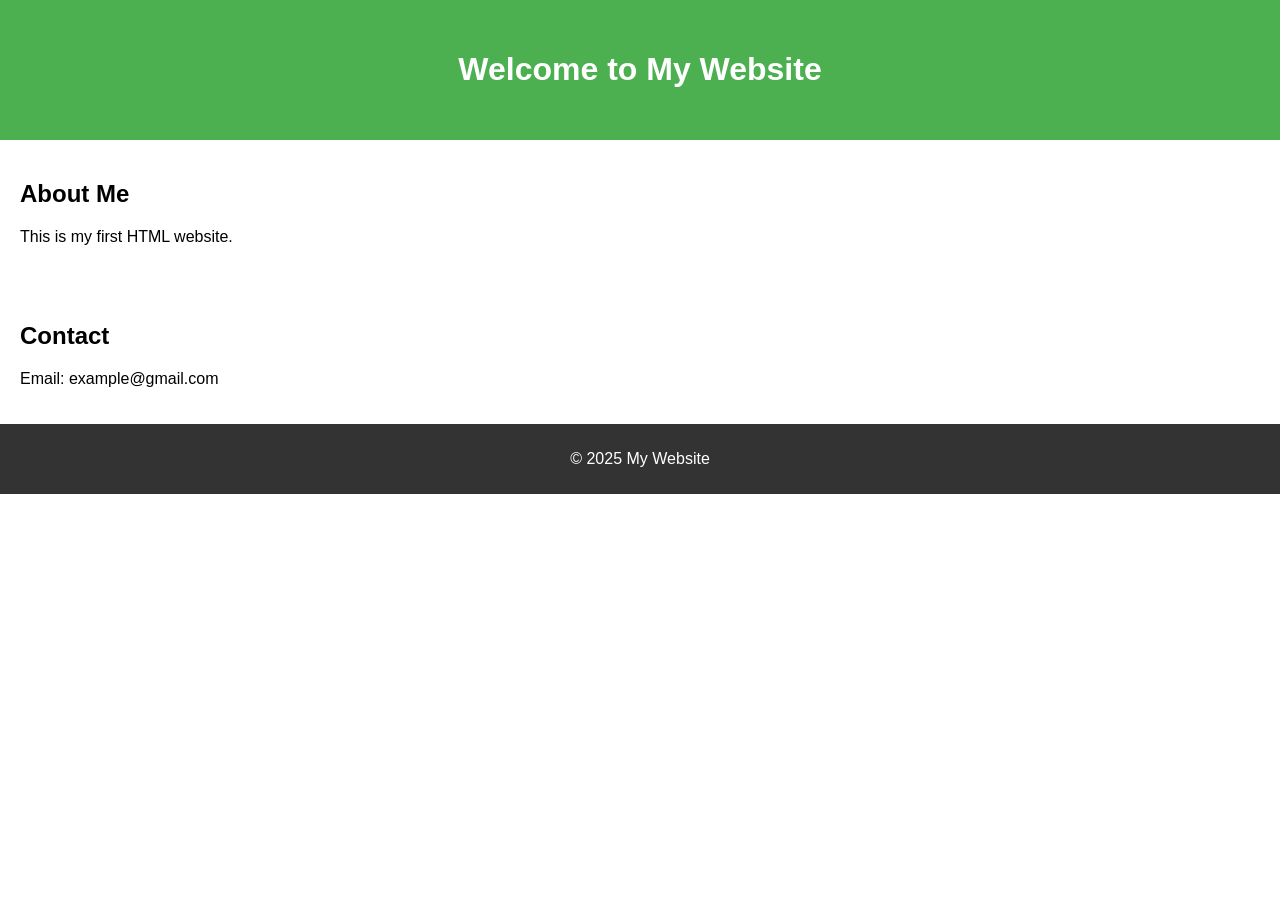
==== One-Page-Website/index.html @ c105d983 "one page website project" ====
<!DOCTYPE html>
<html>
<head>
    <title>My One Page Website</title>
    <style>
        body {
            font-family: Arial;
            margin: 0;
            padding: 0;
        }
        header {
            background-color: #4CAF50;
            color: white;
            text-align: center;
            padding: 30px;
        }
        section {
            padding: 20px;
        }
        footer {
            background-color: #333;
            color: white;
            text-align: center;
            padding: 10px;
        }
    </style>
</head>

<body>
    <header>
        <h1>Welcome to My Website</h1>
    </header>

    <section>
        <h2>About Me</h2>
        <p>This is my first HTML website.</p>
    </section>

    <section>
        <h2>Contact</h2>
        <p>Email: example@gmail.com</p>
    </section>

    <footer>
        <p>© 2025 My Website</p>
    </footer>
</body>
</html>
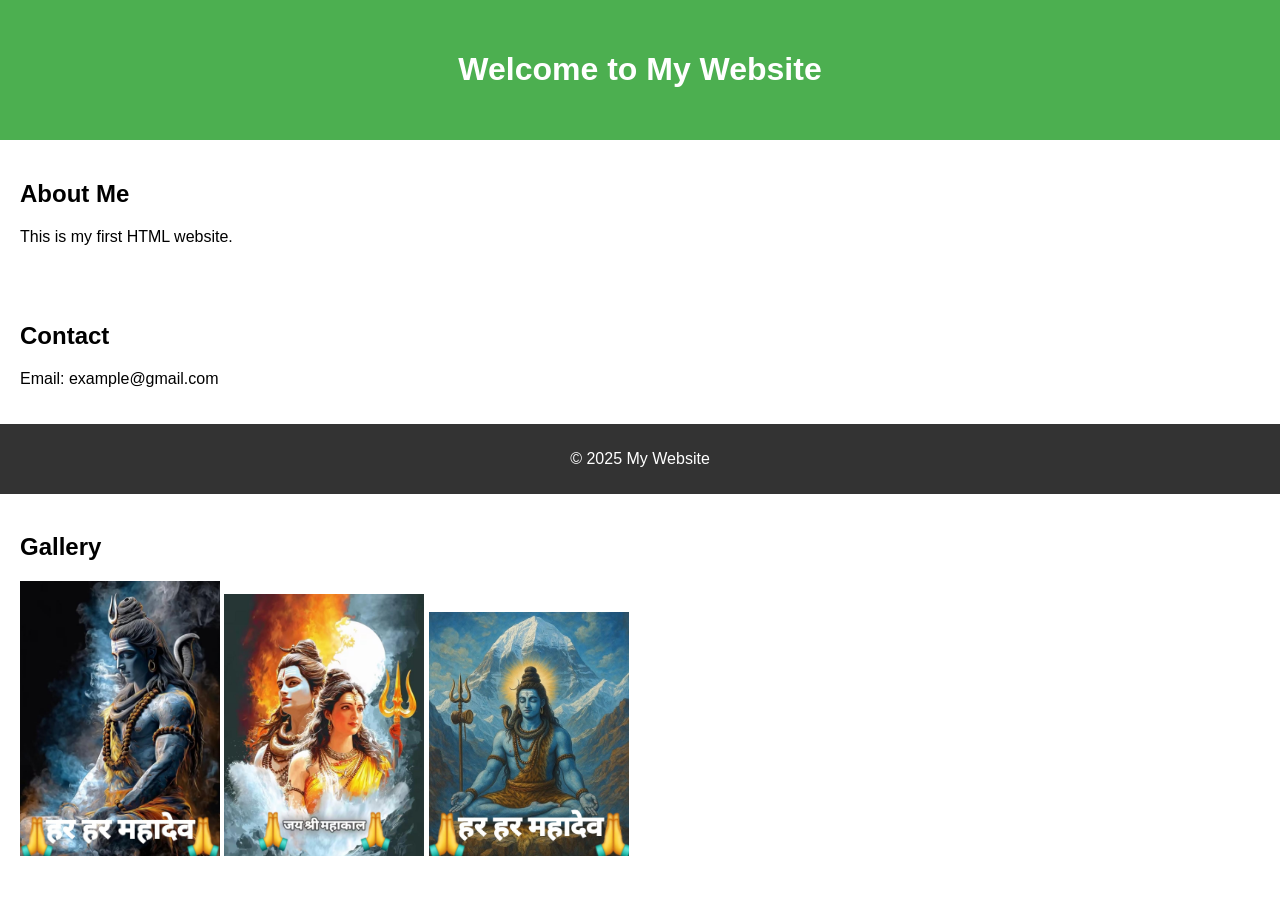
==== commit 5c935870: "added gallery images and javascript lightbox" ====
--- a/One-Page-Website/index.html
+++ b/One-Page-Website/index.html
@@ -43,6 +43,21 @@
 
     <footer>
         <p>© 2025 My Website</p>
+
     </footer>
+
+<section>
+    <h2>Gallery</h2>
+    <img src="images/photo1.jpg" class="lightbox-image" width="200">
+    <img src="images/photo2.jpg" class="lightbox-image" width="200">
+    <img src="images/photo3.jpg" class="lightbox-image" width="200">
+</section>
+
+
+<script src="JS/one_page_website.js"></script>
+
 </body>
 </html>
+
+
+
